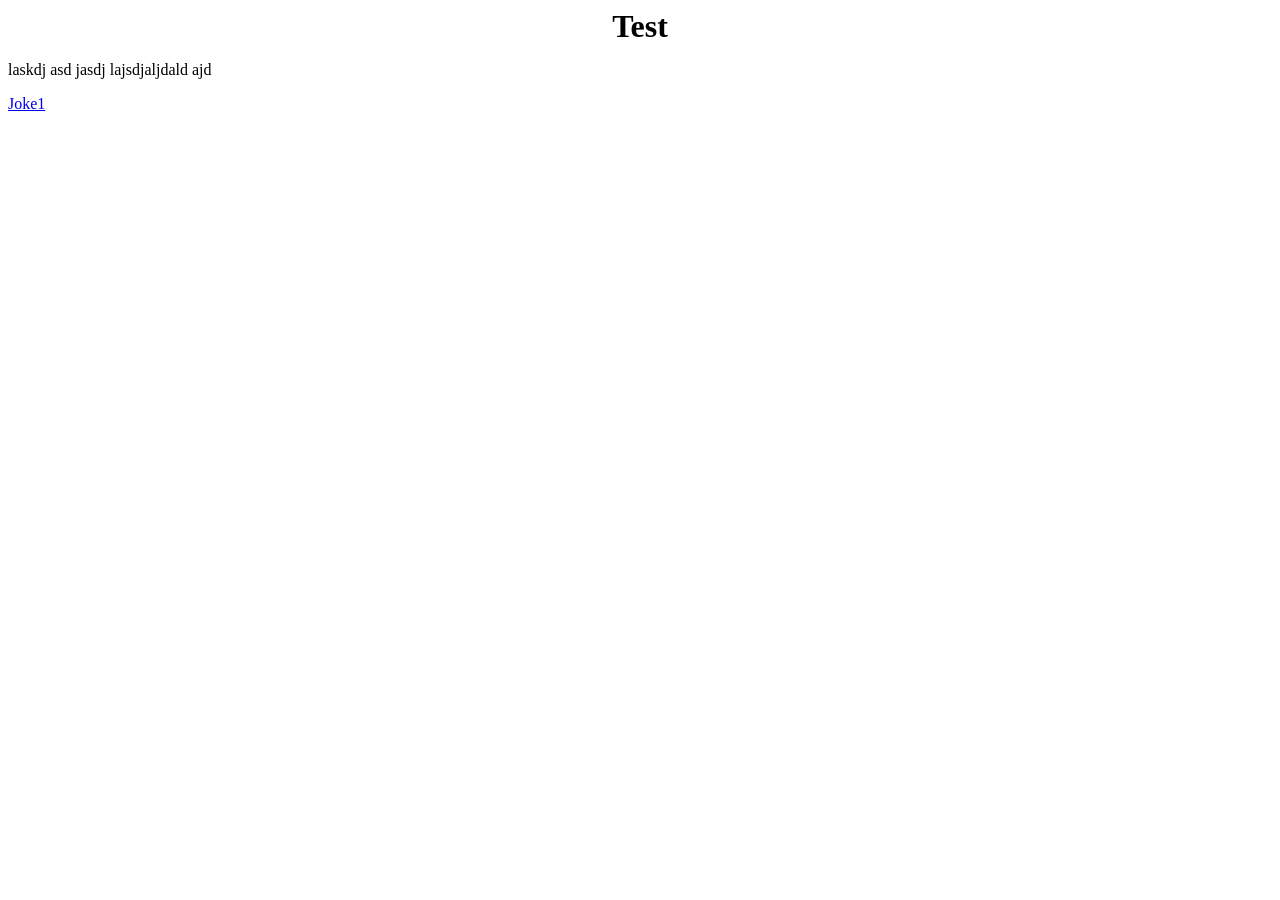
==== index.html @ 688267f4 "Iniital version" ====
<!DOCTYPE html>
<html>
    <head>
        <title>Testing</title>
        <style>
            H1 {margin: auto; text-align: center}
        </style>
    </head>
    <h1>Test</h1>
    <p>laskdj asd jasdj lajsdjaljdald ajd </p>
    <a href="joke1.html">Joke1</a>
</html>
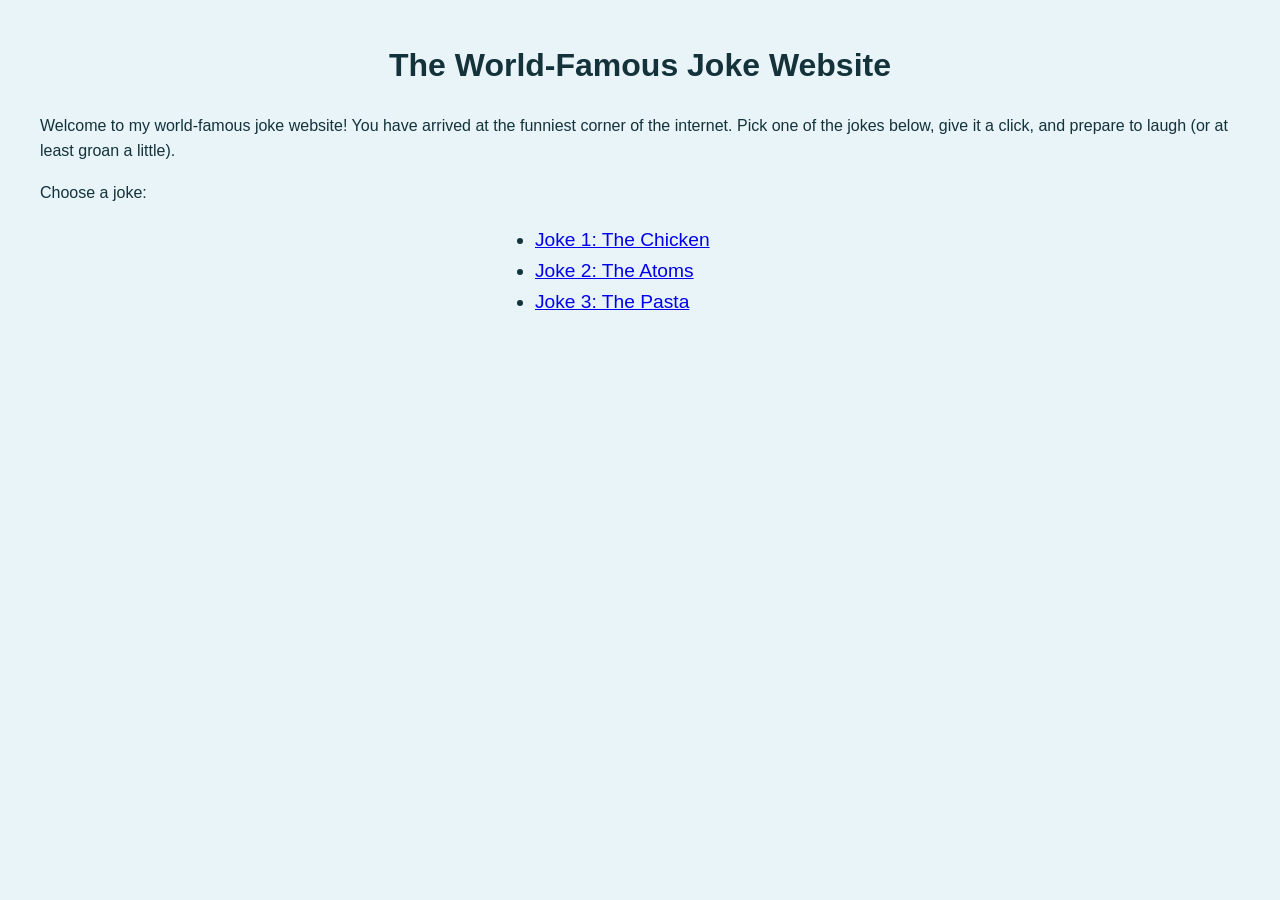
==== commit 1024030a: "the first commit" ====
--- a/index.html
+++ b/index.html
@@ -1,12 +1,27 @@
 <!DOCTYPE html>
-<html>
-    <head>
-        <title>Testing</title>
-        <style>
-            H1 {margin: auto; text-align: center}
-        </style>
-    </head>
-    <h1>Test</h1>
-    <p>laskdj asd jasdj lajsdjaljdald ajd </p>
-    <a href="joke1.html">Joke1</a>
-</html>+<html lang="en">
+<head>
+  <meta charset="UTF-8">
+  <title>The World-Famous Joke Website</title>
+  <link rel="stylesheet" href="style.css">
+</head>
+<body class="index">
+
+  <h1>The World-Famous Joke Website</h1>
+
+  <p>
+    Welcome to my world-famous joke website! You have arrived at the
+    funniest corner of the internet. Pick one of the jokes below, give it
+    a click, and prepare to laugh (or at least groan a little).
+  </p>
+
+  <p>Choose a joke:</p>
+
+  <ul>
+    <li><a href="joke1.html">Joke 1: The Chicken</a></li>
+    <li><a href="joke2.html">Joke 2: The Atoms</a></li>
+    <li><a href="joke3.html">Joke 3: The Pasta</a></li>
+  </ul>
+
+</body>
+</html>
--- a/style.css
+++ b/style.css
@@ -0,0 +1,62 @@
+/* ===== Shared styles for all pages ===== */
+
+body {
+  font-family: Arial, Helvetica, sans-serif;
+  margin: 40px;
+  line-height: 1.6;
+}
+
+/* Requirement: H1 elements centered on every page */
+h1 {
+  text-align: center;
+}
+
+/* Requirement: images centered on every page */
+img {
+  display: block;
+  margin-left: auto;
+  margin-right: auto;
+  max-width: 320px;
+  height: auto;
+}
+
+/* A few small extras to make the pages readable */
+ul {
+  width: 250px;
+  margin: 20px auto;          /* center the link list */
+  font-size: 1.2em;
+}
+
+.back-link {
+  text-align: center;
+  margin-top: 30px;
+}
+
+/* ===== Per-page colors =====
+   Each page uses a different text color AND a different
+   background color, as required. The <body> of each file
+   carries the matching class. */
+
+/* index.html */
+.index {
+  background-color: #e8f4f8;   /* light blue */
+  color: #14323a;              /* dark teal text */
+}
+
+/* joke1.html */
+.joke1 {
+  background-color: #fff3cd;   /* pale yellow */
+  color: #7a4f01;              /* brown text */
+}
+
+/* joke2.html */
+.joke2 {
+  background-color: #ece2f5;   /* lavender */
+  color: #3d1a5b;              /* deep purple text */
+}
+
+/* joke3.html */
+.joke3 {
+  background-color: #d8f0dc;   /* mint green */
+  color: #14532d;              /* dark green text */
+}
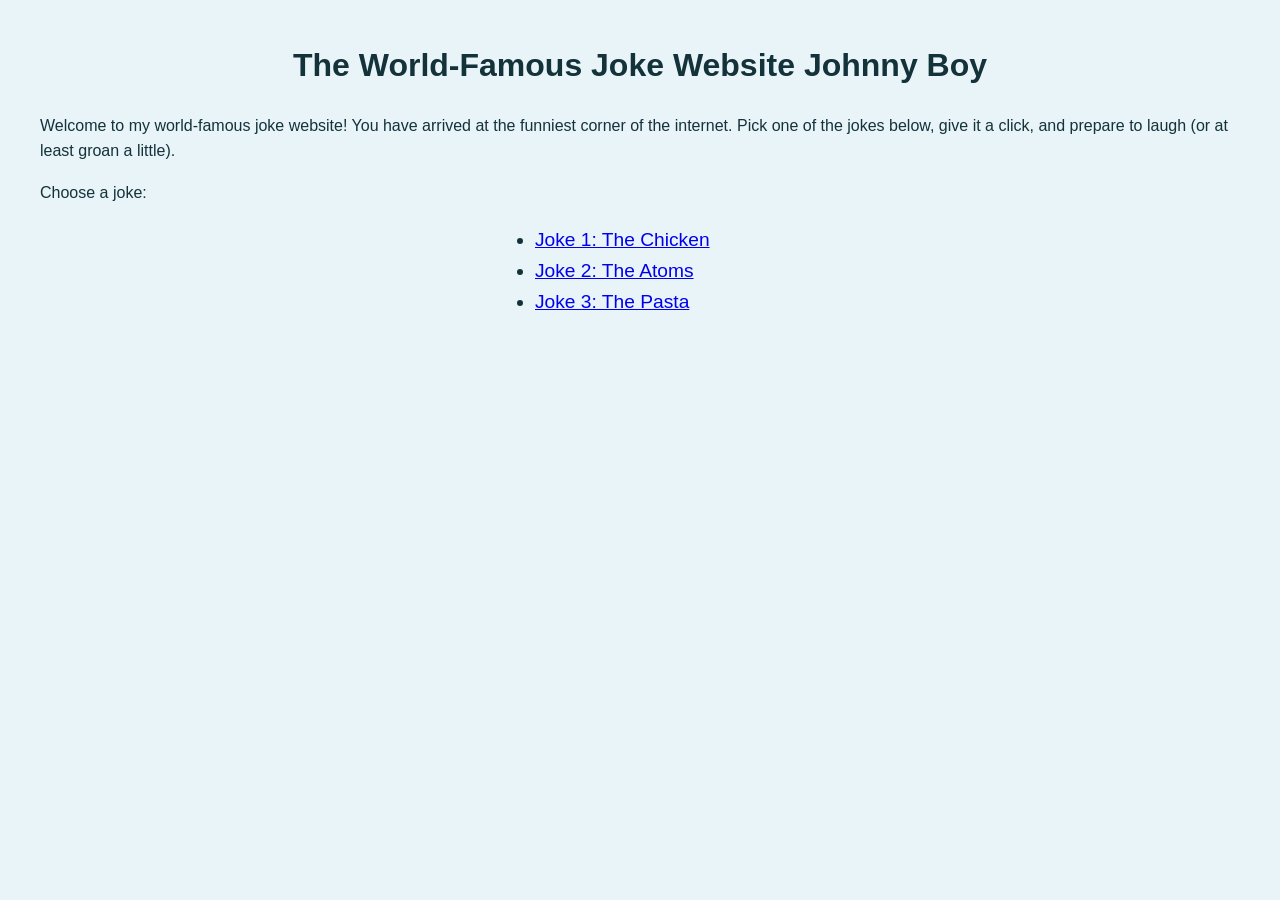
==== commit 4d297248: "index.html was changed for demo" ====
--- a/index.html
+++ b/index.html
@@ -7,7 +7,7 @@
 </head>
 <body class="index">
 
-  <h1>The World-Famous Joke Website</h1>
+  <h1>The World-Famous Joke Website Johnny Boy</h1>
 
   <p>
     Welcome to my world-famous joke website! You have arrived at the
